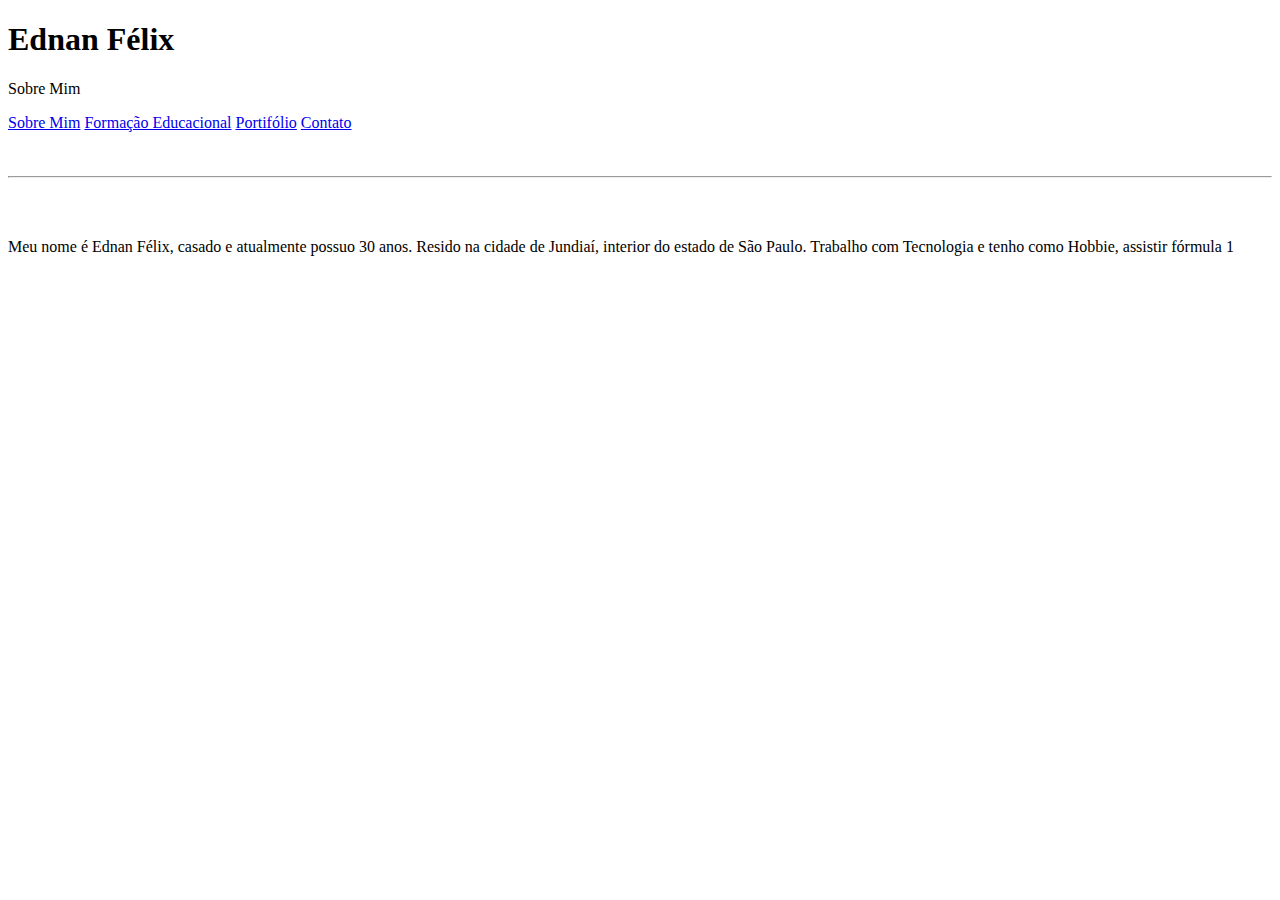
==== Portfólio pessoal (CV online)/SOBRE MIM/index.html @ a885e71a "Add files via upload" ====
<!DOCTYPE html>
<html lang="pt">

<head>
    <meta charset="UTF-8">
    <meta name="viewport" content="width=device-width, initial-scale=1.0">
    <link rel="stylesheet" href="sobre.css">
    <title>Portfólio pessoal (CV online)</title>

    <link rel="preconnect" href="https://fonts.googleapis.com">
    <link rel="preconnect" href="https://fonts.gstatic.com" crossorigin>
    <link href="https://fonts.googleapis.com/css2?family=Montserrat:ital,wght@0,100..900;1,100..900&display=swap" rel="stylesheet">
</head>

<main>
    <header>
        <h1>Ednan Félix</h1>
        <p> Sobre Mim</p>
        <div>
            <a href="/SOBRE MIM/index.html">Sobre Mim</a>
            <a href="/FORMAÇÃO EDUCACIONAL/formacao.html">Formação Educacional</a>
            <a href="/PORTIFÓLIO/portifolio.html">Portifólio</a>
            <a href="/CONTATO/contato.html">Contato</a>
          
        </div>
        <br>
        <br>
        <hr>
    </header>
    
    <section>

        <div>
            <br>
            <br>
            <p>Meu nome é Ednan Félix, casado e atualmente possuo 30 anos. Resido na cidade de Jundiaí, interior do estado de São Paulo. Trabalho com Tecnologia e tenho como Hobbie, assistir fórmula 1</p>
            <br>
        </div>

    </section>

    <footer>

    </footer>
</main>


</html>
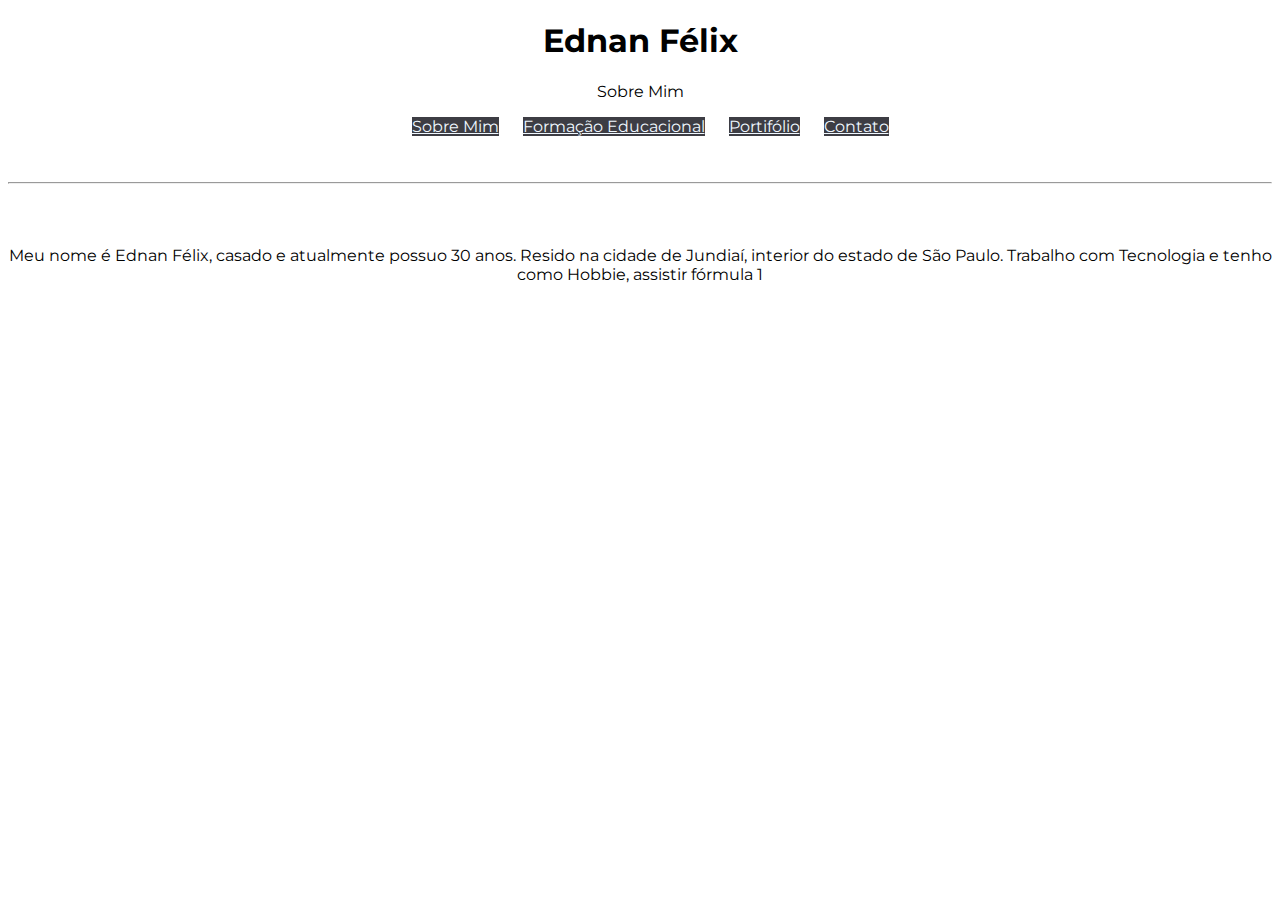
==== commit 5ec21e7f: "Add files via upload" ====
--- a/Portfólio pessoal (CV online)/SOBRE MIM/index.html
+++ b/Portfólio pessoal (CV online)/SOBRE MIM/index.html
@@ -4,7 +4,7 @@
 <head>
     <meta charset="UTF-8">
     <meta name="viewport" content="width=device-width, initial-scale=1.0">
-    <link rel="stylesheet" href="sobre.css">
+    <link rel="stylesheet" href="index.css">
     <title>Portfólio pessoal (CV online)</title>
 
     <link rel="preconnect" href="https://fonts.googleapis.com">
--- a/Portfólio pessoal (CV online)/SOBRE MIM/index.css
+++ b/Portfólio pessoal (CV online)/SOBRE MIM/index.css
@@ -0,0 +1,16 @@
+
+header, section {
+    font-family: "Montserrat", sans-serif;
+    font-weight: 100px;
+    text-align: center;
+}
+
+a {
+    background-color: rgb(61, 61, 68);
+    height: 55px;
+    width: 150px;
+    color: aliceblue;
+    border: 20px;
+    margin-left: 20px;
+    font-weight: 250px;
+}
